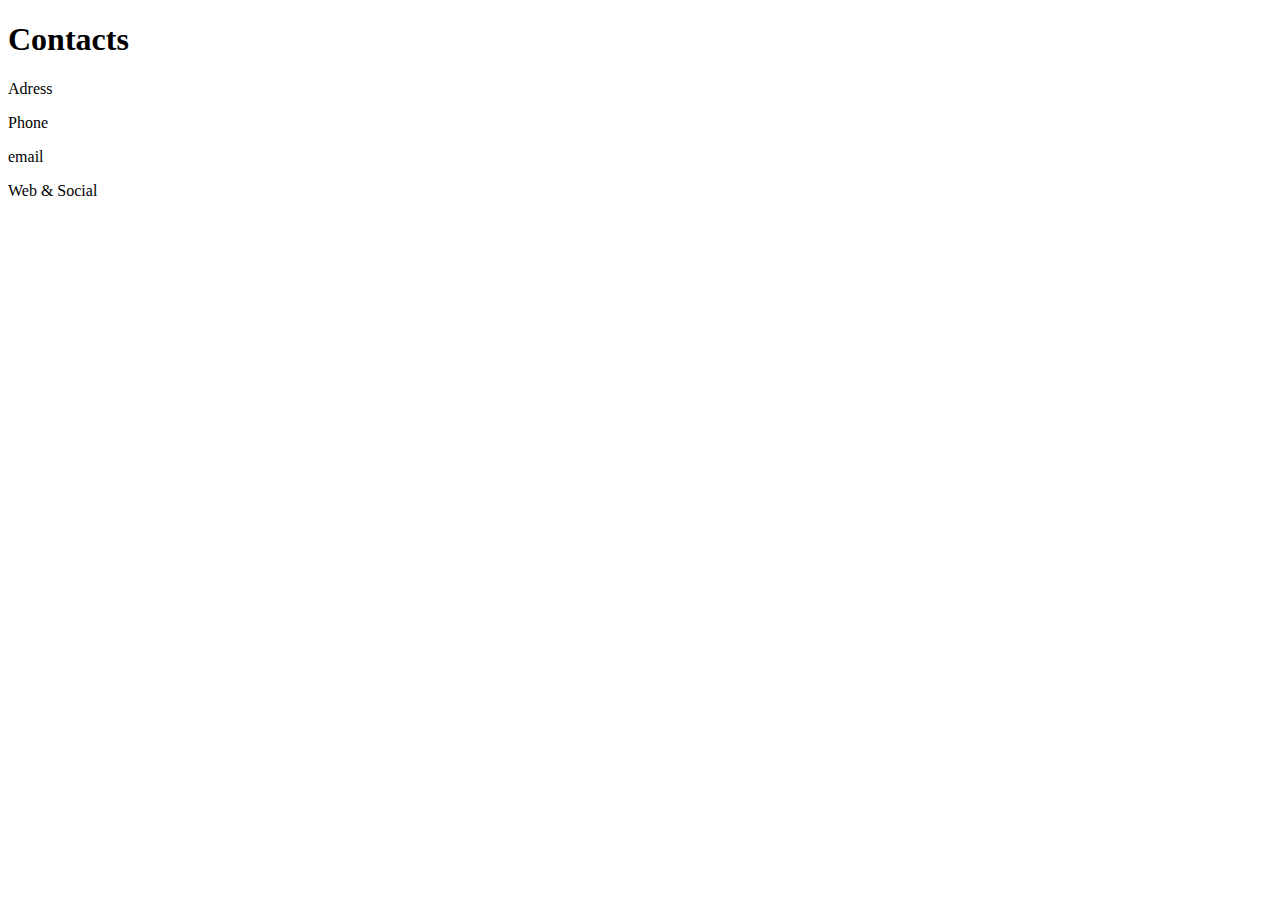
==== contacts.html @ 6a45ea4b "new lines" ====
<!DOCTYPE html>
<html lang="en">
<head>
    <meta charset="UTF-8">
    <meta http-equiv="X-UA-Compatible" content="IE=edge">
    <meta name="viewport" content="width=device-width, initial-scale=1.0">
    <title>Document</title>
</head>
<body>
    
    <h1>Contacts</h1>

    <p>Adress</p>
    <p>Phone</p>
    <p>email</p>
    <p>Web & Social</p>
</body>
</html>
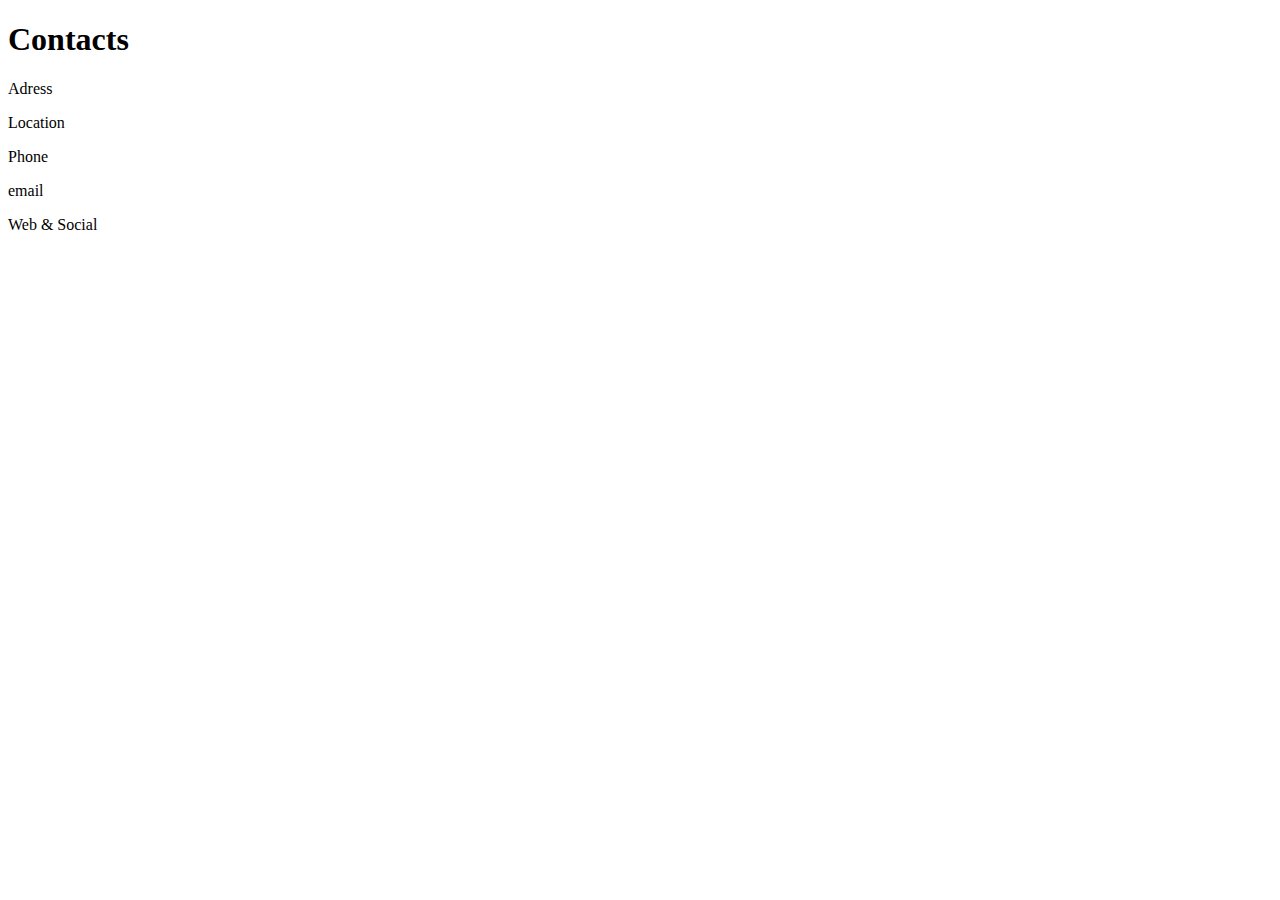
==== commit bc3c9111: "Update contacts.html" ====
--- a/contacts.html
+++ b/contacts.html
@@ -11,8 +11,9 @@
     <h1>Contacts</h1>
 
     <p>Adress</p>
+    <p>Location</p>
     <p>Phone</p>
     <p>email</p>
     <p>Web & Social</p>
 </body>
-</html>+</html>
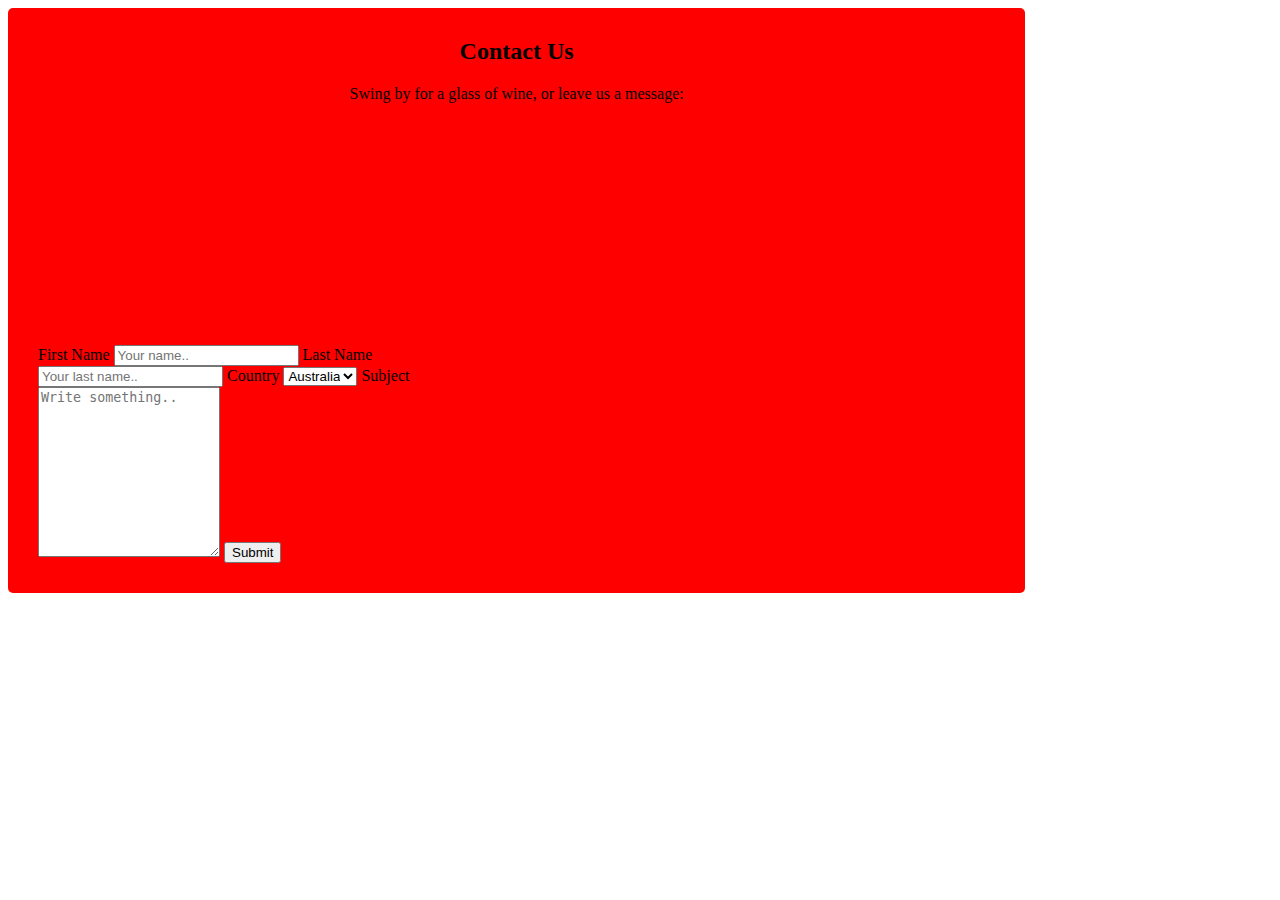
==== commit f375c902: "contacts" ====
--- a/contacts.html
+++ b/contacts.html
@@ -5,15 +5,35 @@
     <meta http-equiv="X-UA-Compatible" content="IE=edge">
     <meta name="viewport" content="width=device-width, initial-scale=1.0">
     <title>Document</title>
+    <link rel="stylesheet" href="/css/styles.css">
 </head>
 <body>
     
-    <h1>Contacts</h1>
-
-    <p>Adress</p>
-    <p>Location</p>
-    <p>Phone</p>
-    <p>email</p>
-    <p>Web & Social</p>
+    <div class="container">
+        <div style="text-align:center">
+          <h2>Contact Us</h2>
+          <p>Swing by for a glass of wine, or leave us a message:</p>
+        </div>
+        <div class="row">
+          <div class="picture"></div>
+          <div class="column">
+            <form action="form">
+              <label for="fname">First Name</label>
+              <input type="text" id="fname" placeholder="Your name..">
+              <label for="lname">Last Name</label>
+              <input type="text" id="lname" placeholder="Your last name..">
+              <label for="country">Country</label>
+              <select id="country">
+                <option value="australia">Australia</option>
+                <option value="canada">Canada</option>
+                <option value="usa">USA</option>
+              </select>
+              <label for="subject">Subject</label>
+              <textarea id="subject" placeholder="Write something.." style="height:170px"></textarea>
+              <input type="submit" value="Submit">
+            </form>
+          </div>
+        </div>
+      </div>
 </body>
-</html>
+</html>--- a/css/styles.css
+++ b/css/styles.css
@@ -0,0 +1,30 @@
+* {
+    box-sizing: border-box;
+  }
+
+ 
+  .container {
+    border-radius: 5px;
+    background-color: red;
+    padding: 10px;
+    display: inline-block;
+    justify-content: space-between;
+    align-items: center;
+  }
+  
+  
+  .column {
+   display: inline-block;
+    width: 50%;
+    margin-top: 6px;
+    padding: 20px;
+  }
+
+  .picture {
+    height: 200px;
+  }
+  
+
+  
+  
+  
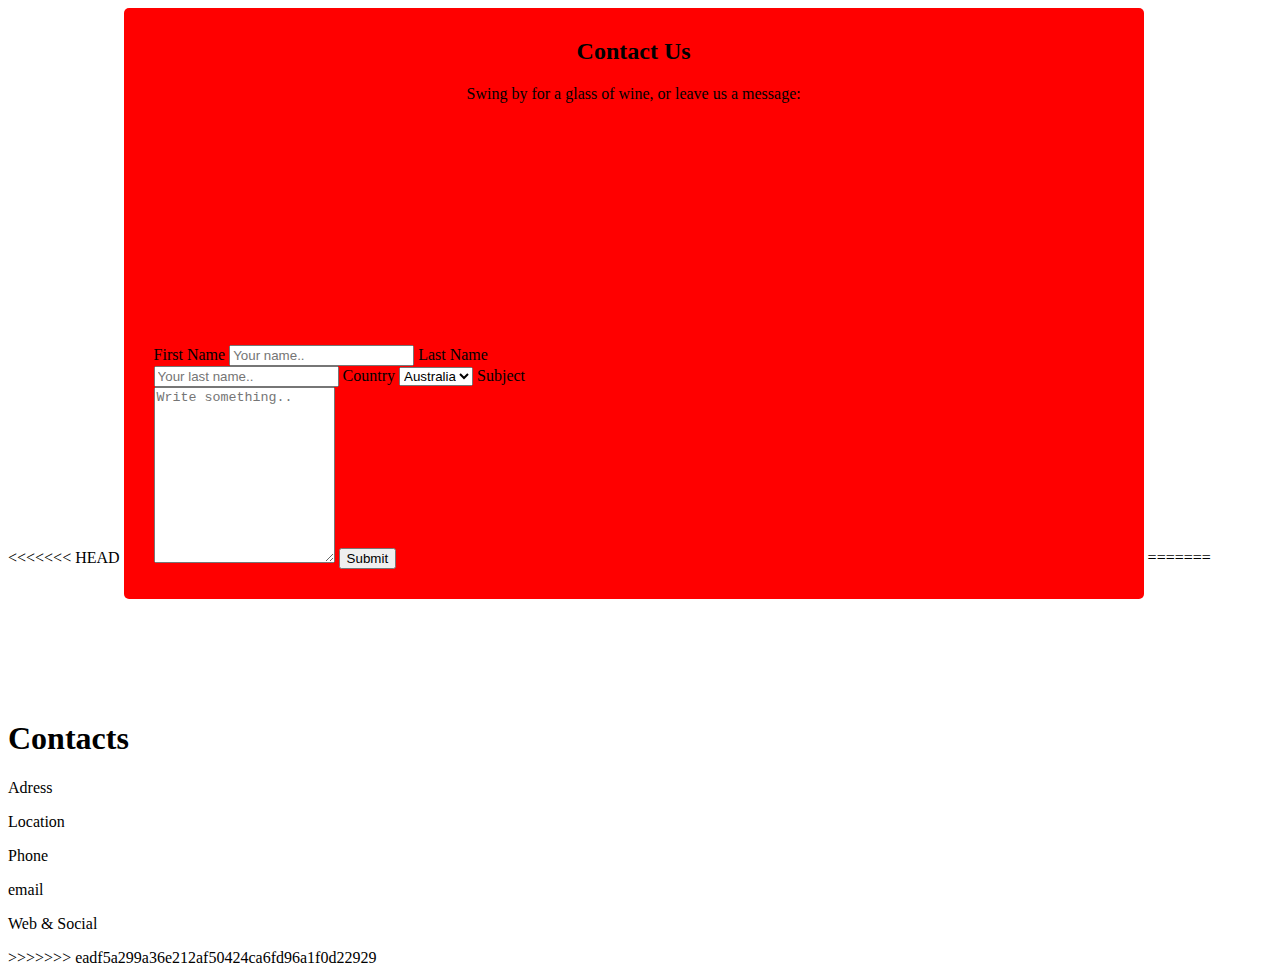
==== commit 678f2edc: "contacts" ====
--- a/contacts.html
+++ b/contacts.html
@@ -9,6 +9,7 @@
 </head>
 <body>
     
+<<<<<<< HEAD
     <div class="container">
         <div style="text-align:center">
           <h2>Contact Us</h2>
@@ -35,5 +36,14 @@
           </div>
         </div>
       </div>
+=======
+    <h1>Contacts</h1>
+
+    <p>Adress</p>
+    <p>Location</p>
+    <p>Phone</p>
+    <p>email</p>
+    <p>Web & Social</p>
+>>>>>>> eadf5a299a36e212af50424ca6fd96a1f0d22929
 </body>
-</html>+</html>
--- a/css/styles.css
+++ b/css/styles.css
@@ -1,3 +1,4 @@
+<<<<<<< HEAD
 * {
     box-sizing: border-box;
   }
@@ -28,3 +29,48 @@
   
   
   
+=======
+body {
+    display: flex;
+    justify-content: center;
+    flex-direction: column;
+
+}
+.container {
+    width: 1000px;
+    margin: 0 auto;
+    margin-bottom: 100px;
+}
+.navbar {
+    display: flex;
+    justify-content: space-between;
+    align-items: center;
+}
+a {
+    text-decoration: none;
+    color: black;
+}
+.contact_img {
+    background-image: url(/images/contact_us.jpg);
+    width: 400px;
+    height: 400px;
+    background-position: center;
+    background-size: cover;
+}
+.contacts_content {
+    display: flex;
+    justify-content: space-around;
+}
+
+
+
+
+
+
+
+
+
+
+
+
+>>>>>>> eadf5a299a36e212af50424ca6fd96a1f0d22929
